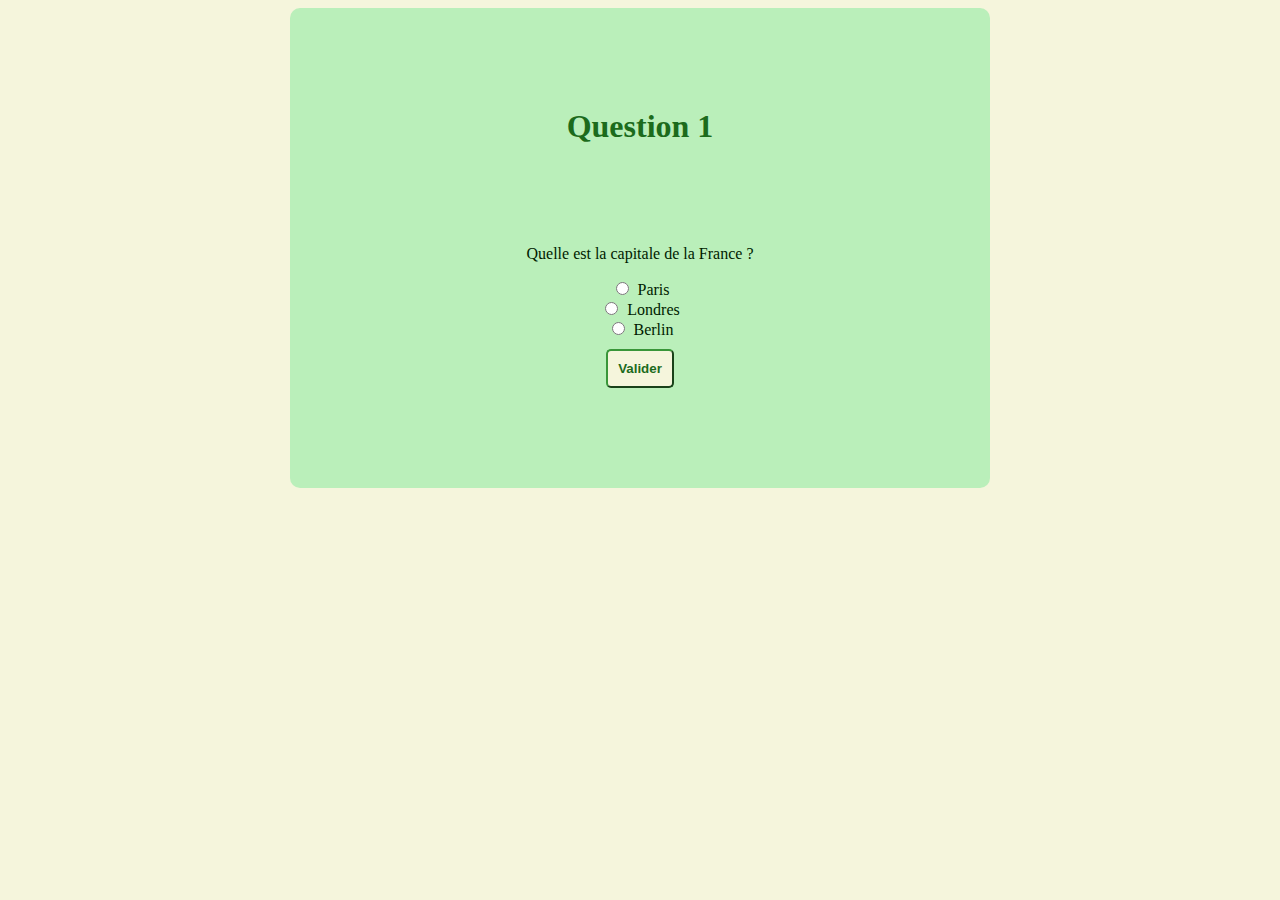
==== src/main/resources/templates/question.html @ 405e6caa "Init commit" ====
<!DOCTYPE html>
<html xmlns="http://www.w3.org/1999/xhtml"
      xmlns:th="http://www.thymeleaf.org" lang="en">
<head>
    <meta charset="UTF-8">
    <meta name="viewport" content="width=device-width, initial-scale=1.0">
    <title>Quizz</title>
    <link rel="stylesheet" href=styles.css>
    <style>
        body{
            font-family: Calibri, serif;
            background-color: beige;
        }

        .container {
            max-width: 600px;
            margin: 0 auto;
            padding: 50px 50px 100px 50px;
            text-align: center;
            background-color: #baefba;
            color: #001c00;
            border-radius: 10px;
        }

        h1{
            font-family: "Calibri Light", serif;
            color: #1c6b1c;
            margin: 50px 50px 100px 50px;
            font-size: xx-large;
        }

        button {
            margin-top: 10px;
            padding: 10px;
            border-radius: 5px;
            border-color: #399639;
            background-color: beige;
            color: #1c6b1c;
            font-weight: bold;
        }

        button:hover{
            background-color: ivory;
            color: #001c00;
            border-color: #baefba;
        }

        input[type="text"],
        input[type="radio"] {
            margin-right: 5px;
        }
    </style>
</head>

<body>
<div class="container">
    <h1>Question 1</h1>
    <p>Quelle est la capitale de la France ?</p>
    <form action="/question/submit" method="post">
        <input type="radio" id="paris" name="reponse" value="paris">
        <label for="paris">Paris</label><br>
        <input type="radio" id="londres" name="reponse" value="londres">
        <label for="londres">Londres</label><br>
        <input type="radio" id="berlin" name="reponse" value="berlin">
        <label for="berlin">Berlin</label><br>
        <button type="submit">Valider</button>
    </form>
</div>
</body>
</html>

<!--<!DOCTYPE html>-->
<!--<html xmlns:th="http://www.thymeleaf.org">-->
<!--<head>-->
<!--    <meta charset="UTF-8">-->
<!--    <title>Quizz</title>-->
<!--</head>-->
<!--<body>-->
<!--<h1>Quizz</h1>-->
<!--<p>Bienvenue, <span th:text="${username}">utilisateur</span> !</p>-->
<!--<form th:action="@{/quizz}" method="get">-->
<!--    &lt;!&ndash; Affichage de la question &ndash;&gt;-->
<!--    <div th:if="${question}">-->
<!--        <p th:text="${question.text}"></p>-->
<!--        <ul>-->
<!--            &lt;!&ndash; Affichage des réponses &ndash;&gt;-->
<!--            <li th:each="answer : ${question.correctAnswer}">-->
<!--                <input type="radio" th:id="${'answer_' + __${answer}__}" name="selectedAnswer" th:value="${answer}">-->
<!--                <label th:for="${'answer_' + __${answer}__}" th:text="${answer}"></label>-->
<!--            </li>-->
<!--            <li th:each="answer : ${question.incorrectAnswers}">-->
<!--                <input type="radio" th:id="${'answer_' + __${answer}__}" name="selectedAnswer" th:value="${answer}">-->
<!--                <label th:for="${'answer_' + __${answer}__}" th:text="${answer}"></label>-->
<!--            </li>-->
<!--        </ul>-->
<!--        &lt;!&ndash; Passage à la prochaine question ou fin du quiz &ndash;&gt;-->
<!--        <input type="hidden" name="id" th:value="${question.id + 1}">-->
<!--        <button type="submit">Question suivante</button>-->
<!--    </div>-->
<!--    &lt;!&ndash; Fin du quiz &ndash;&gt;-->
<!--    <div th:unless="${question}">-->
<!--        <p>Merci d'avoir répondu à toutes les questions !</p>-->
<!--        <a th:href="@{/accueil/end}">Terminer</a>-->
<!--    </div>-->
<!--</form>-->
<!--</body>-->
<!--</html>-->
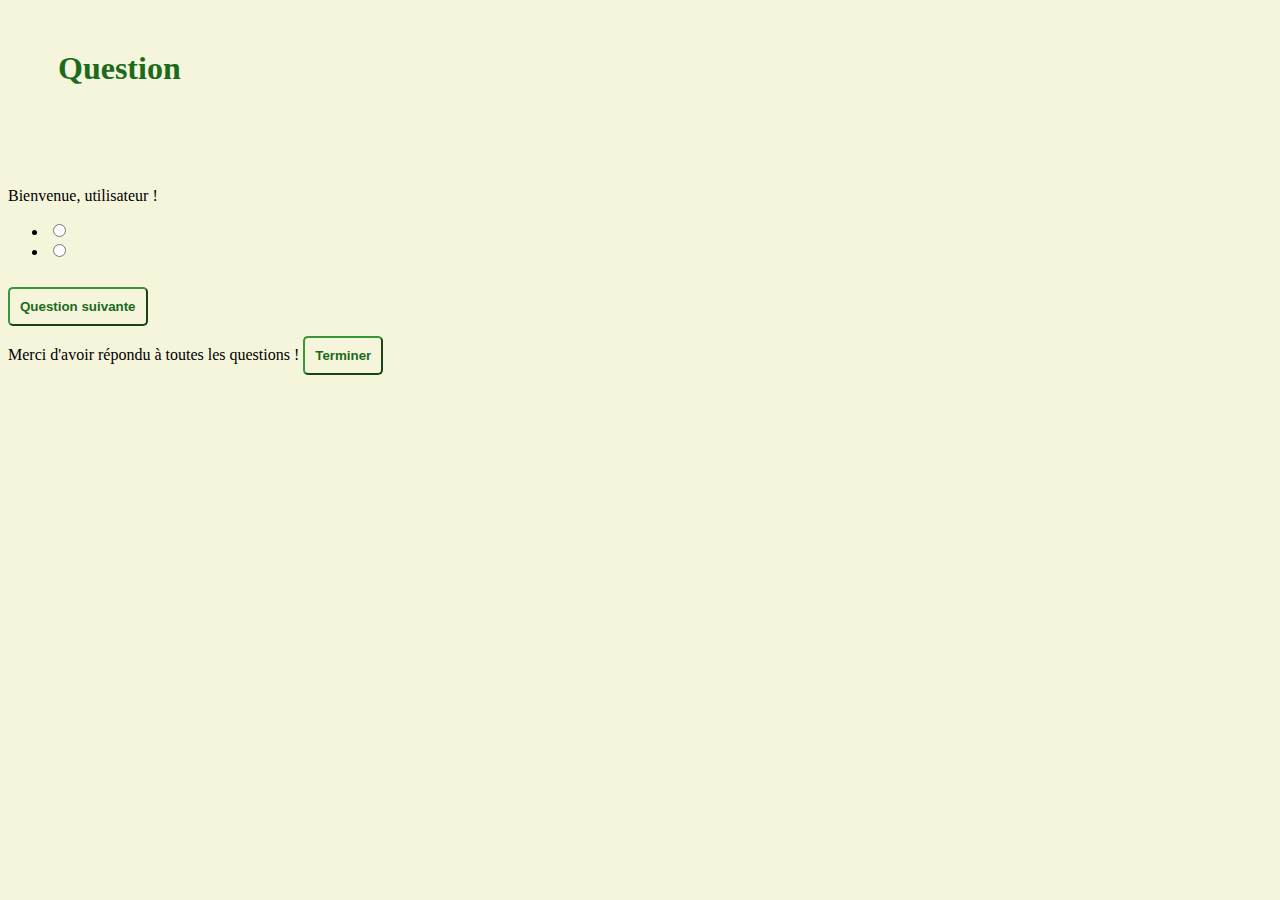
==== commit c8891132: "Init commit" ====
--- a/src/main/resources/templates/question.html
+++ b/src/main/resources/templates/question.html
@@ -1,11 +1,8 @@
 <!DOCTYPE html>
-<html xmlns="http://www.w3.org/1999/xhtml"
-      xmlns:th="http://www.thymeleaf.org" lang="en">
+<html xmlns:th="http://www.thymeleaf.org">
 <head>
     <meta charset="UTF-8">
-    <meta name="viewport" content="width=device-width, initial-scale=1.0">
     <title>Quizz</title>
-    <link rel="stylesheet" href=styles.css>
     <style>
         body{
             font-family: Calibri, serif;
@@ -51,57 +48,36 @@
         }
     </style>
 </head>
-
 <body>
-<div class="container">
-    <h1>Question 1</h1>
-    <p>Quelle est la capitale de la France ?</p>
-    <form action="/question/submit" method="post">
-        <input type="radio" id="paris" name="reponse" value="paris">
-        <label for="paris">Paris</label><br>
-        <input type="radio" id="londres" name="reponse" value="londres">
-        <label for="londres">Londres</label><br>
-        <input type="radio" id="berlin" name="reponse" value="berlin">
-        <label for="berlin">Berlin</label><br>
-        <button type="submit">Valider</button>
-    </form>
-</div>
+<h1>Question</h1>
+<p>Bienvenue, <span th:text="${user.getPseudo()}">utilisateur</span> !</p>
+<form action="/submit" method="post">
+    <!-- Affichage de la question -->
+    <div th:if="${user.getIndex()<4}">
+        <p th:text="${user.getListeQuestion().get(user.getIndex()).getEnonce()}"></p>
+        <ul>
+            <!-- Affichage des réponses -->
+            <li th:each="answer : ${user.getListeQuestion().get(user.getIndex()).getReponseCorrecte()}">
+                <input type="radio" th:id="${'answer_' + __${answer}__}" name="selectedAnswer" th:value="${answer}">
+                <label th:for="${'answer_' + __${answer}__}" th:text="${answer}"></label>
+            </li>
+            <li th:each="answer : ${user.getListeQuestion().get(user.getIndex()).getReponsesFausses()}">
+                <input type="radio" th:id="${'answer_' + __${answer}__}" name="selectedAnswer" th:value="${answer}">
+                <label th:for="${'answer_' + __${answer}__}" th:text="${answer}"></label>
+            </li>
+        </ul>
+        <!-- Passage à la prochaine question ou fin du quiz -->
+<!--        <input type="hidden" name="id" th:value="${user.setIndex(user.getIndex()+1)}">-->
+        <button type="submit">Question suivante</button>
+    </div>
+    <!-- Fin du quiz -->
+    <div th:unless="${user.getIndex()<4}">
+        <form action="/submit" method="post">
+            <label>Merci d'avoir répondu à toutes les questions !</label>
+            <input hidden="hidden" name="selectedAnswer">
+            <button type="submit">Terminer</button>
+        </form>
+    </div>
+</form>
 </body>
 </html>
-
-<!--<!DOCTYPE html>-->
-<!--<html xmlns:th="http://www.thymeleaf.org">-->
-<!--<head>-->
-<!--    <meta charset="UTF-8">-->
-<!--    <title>Quizz</title>-->
-<!--</head>-->
-<!--<body>-->
-<!--<h1>Quizz</h1>-->
-<!--<p>Bienvenue, <span th:text="${username}">utilisateur</span> !</p>-->
-<!--<form th:action="@{/quizz}" method="get">-->
-<!--    &lt;!&ndash; Affichage de la question &ndash;&gt;-->
-<!--    <div th:if="${question}">-->
-<!--        <p th:text="${question.text}"></p>-->
-<!--        <ul>-->
-<!--            &lt;!&ndash; Affichage des réponses &ndash;&gt;-->
-<!--            <li th:each="answer : ${question.correctAnswer}">-->
-<!--                <input type="radio" th:id="${'answer_' + __${answer}__}" name="selectedAnswer" th:value="${answer}">-->
-<!--                <label th:for="${'answer_' + __${answer}__}" th:text="${answer}"></label>-->
-<!--            </li>-->
-<!--            <li th:each="answer : ${question.incorrectAnswers}">-->
-<!--                <input type="radio" th:id="${'answer_' + __${answer}__}" name="selectedAnswer" th:value="${answer}">-->
-<!--                <label th:for="${'answer_' + __${answer}__}" th:text="${answer}"></label>-->
-<!--            </li>-->
-<!--        </ul>-->
-<!--        &lt;!&ndash; Passage à la prochaine question ou fin du quiz &ndash;&gt;-->
-<!--        <input type="hidden" name="id" th:value="${question.id + 1}">-->
-<!--        <button type="submit">Question suivante</button>-->
-<!--    </div>-->
-<!--    &lt;!&ndash; Fin du quiz &ndash;&gt;-->
-<!--    <div th:unless="${question}">-->
-<!--        <p>Merci d'avoir répondu à toutes les questions !</p>-->
-<!--        <a th:href="@{/accueil/end}">Terminer</a>-->
-<!--    </div>-->
-<!--</form>-->
-<!--</body>-->
-<!--</html>-->
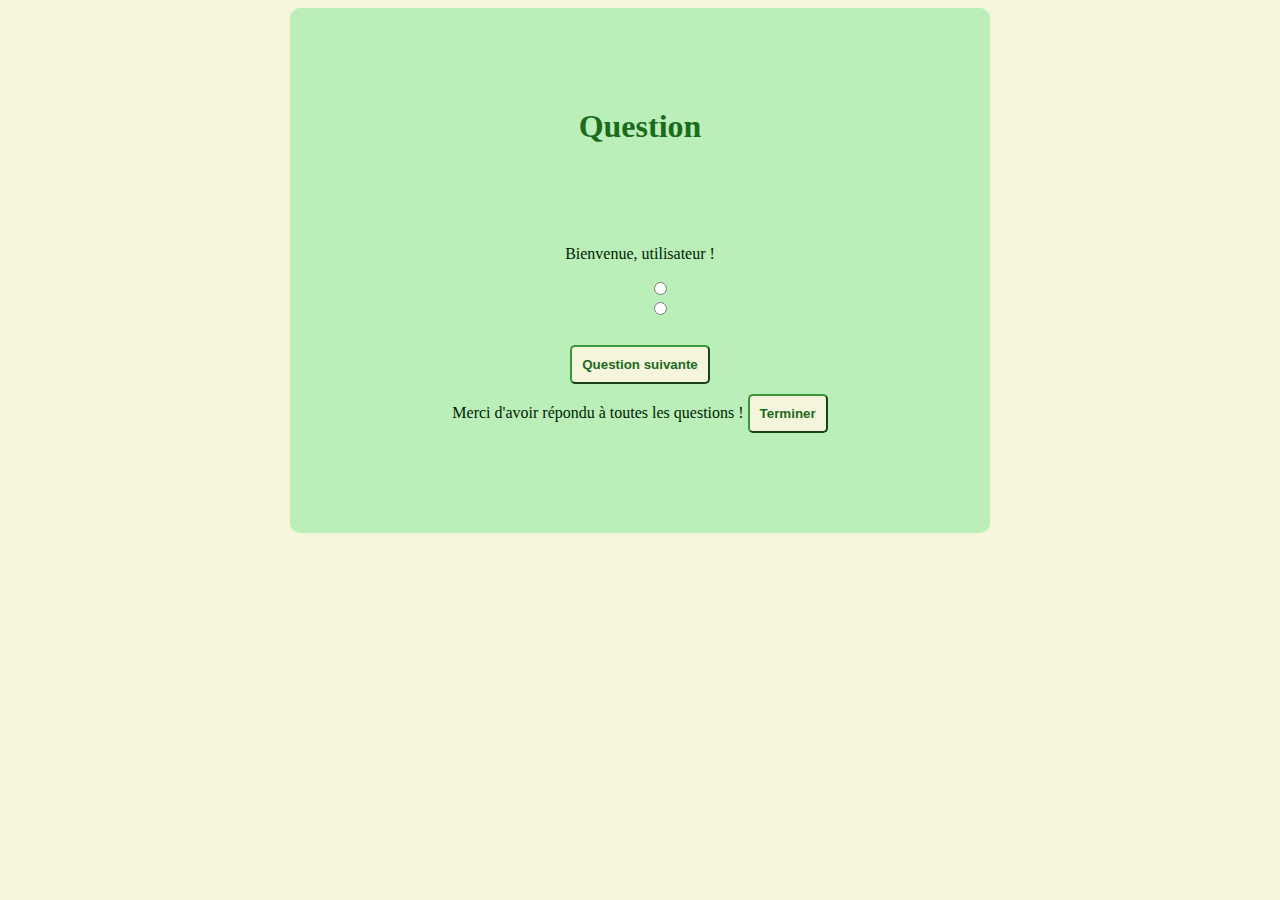
==== commit f6d07ac0: "Init commit" ====
--- a/src/main/resources/templates/question.html
+++ b/src/main/resources/templates/question.html
@@ -45,10 +45,16 @@
         input[type="text"],
         input[type="radio"] {
             margin-right: 5px;
+            text-align: center;
+        }
+
+        ul {
+            list-style: none;
         }
     </style>
 </head>
 <body>
+<div class="container">
 <h1>Question</h1>
 <p>Bienvenue, <span th:text="${user.getPseudo()}">utilisateur</span> !</p>
 <form action="/submit" method="post">
@@ -71,7 +77,7 @@
         <button type="submit">Question suivante</button>
     </div>
     <!-- Fin du quiz -->
-    <div th:unless="${user.getIndex()<4}">
+    <div th:unless="${user.getIndex()<4}" >
         <form action="/submit" method="post">
             <label>Merci d'avoir répondu à toutes les questions !</label>
             <input hidden="hidden" name="selectedAnswer">
@@ -79,5 +85,6 @@
         </form>
     </div>
 </form>
+</div>
 </body>
 </html>
